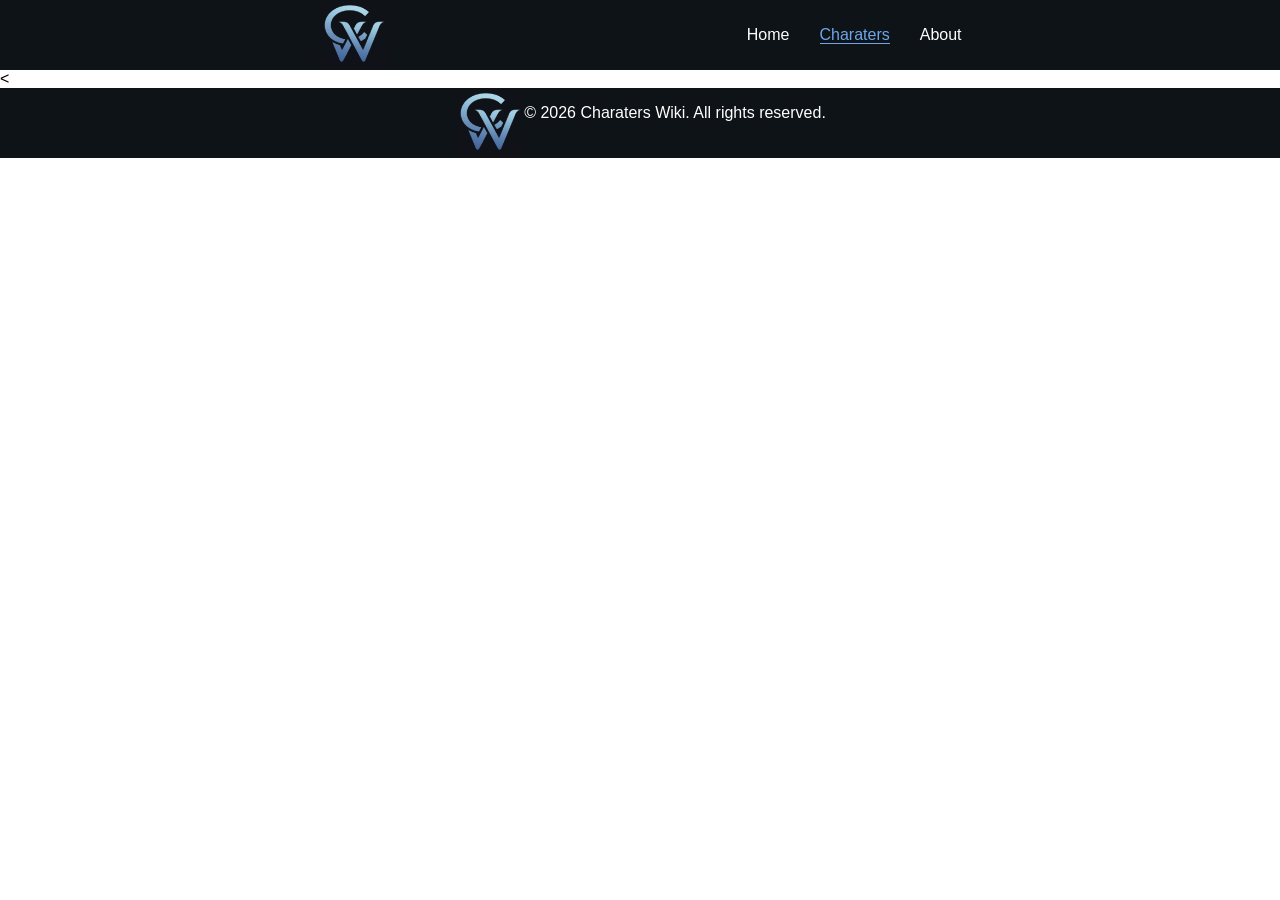
==== charaters.html @ 187168fc "Added Home Page" ====
<!DOCTYPE html>
<html lang="en">

<head>
    <meta charset="UTF-8">
    <meta name="viewport" content="width=device-width, initial-scale=1.0">
    <title>Charaters Wiki</title>
    <link rel="stylesheet" href="style.css">
    <link rel="stylesheet" href="charaters.css">
</head>

<body>
    <header>
        <nav>
            <img src="img/Logo.jpg" id="logo" alt="">
            <ul id="main">

                <li> <a href="index.html">Home</a></li>
                <li> <a href="charaters.html" class="active">Charaters</a></li>
                <li> <a href="index.html#About">About</a></li>

            </ul>

        </nav>

    <section class="search">
        <div> 




        </div>
    <section class="characters">
        <div> 


<



        </div>








         <footer>
        <img src="img/Logo.jpg" id="logo" alt="logo">

        <div>
            <p>&copy; 2026 Charaters Wiki. All rights reserved.</p>
        </div>
    </footer>
</body>

</html>
---- style.css ----
body {
      margin: 0px;
      font-family: 'Lucida Sans', 'Lucida Sans Regular', 'Lucida Grande', 'Lucida Sans Unicode', Geneva, Verdana, sans-serif
  }

  nav {
      display: flex;
      background-color: #0e1318;
      align-items: center;
      justify-content: space-evenly;
      position: sticky;
      top: 0;
  }

  ul#main {
      list-style: none;
      gap: 30px;
      display: flex;

  }


  #logo {
      width: 70px;
  }

  nav a {
      text-decoration: none;
      color: white;
  }

  nav a.active {
      color: #70A5E8;
      border-bottom: 1px solid #70A5E8;
  }

  nav a:hover {
      color: #70A5E8;
      transition: 0.5s;
  }

  .Hero {
      background-image:
          linear-gradient(to bottom, transparent 55%, #14171C 100%),
          url(img/background.jpg);
      height: 100vh;
      background-repeat: no-repeat;
      background-size: cover;

  }

  #Hero-block {
      display: flex;
      flex-direction: column;
      padding-top: 10%;
      padding-left: 10%;
      font-size: 30px;


  }

  #Hero-text {
      color: white;
      font-size: 20px;
  }

  .Hero h1 {
      margin-top: 0px;
      color: white;
      letter-spacing: 3px;

  }

  .Hero h1 span {
      color: #70A5E8;
      display: block;


  }

  .Hero a {
      text-decoration: none;
      color: white;
      border: 1px solid #70A5E8;
      padding: 10px;
      border-radius: 5px;


  }

  .Hero a:hover {
      background-color: #70A5E8;
      color: black;
      transition: 0.5s;

  }

  #Hero-button {
      padding-top: 20px;
  }

  #arrow {
      color: #70A5E8;
  }

  .Hero a:hover #arrow {
      color: black;
      transition: 0.5s;
  }

  section#About hr {
      border: 2px solid #70A5E8;
  }

  section#About {
      background-color: #14171C;
      color: white;
      padding: 50px;
  }

  section#About p {
      color: #B9C2CF;

  }

  footer {
      background-color: #0e1318;
      display: flex;
      justify-content: center;
  }

  footer p {
      color: white;

  }

  html {
      scroll-behavior: smooth;
  }
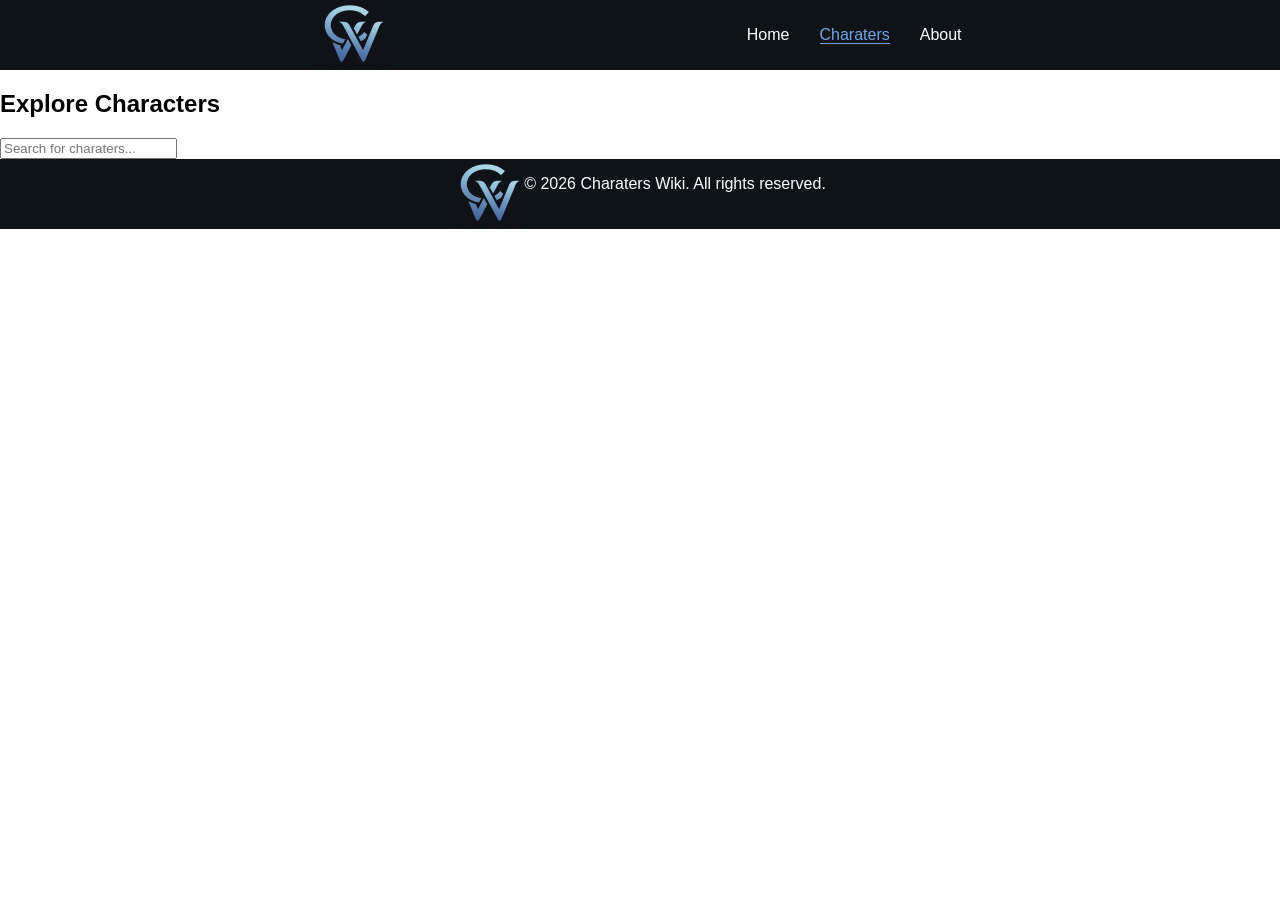
==== commit 7931ad27: "Merge local histories" ====
--- a/charaters.html
+++ b/charaters.html
@@ -25,7 +25,8 @@
 
     <section class="search">
         <div> 
-
+            <h1> Explore Characters </h1>
+            <input type="text" placeholder="Search for charaters..."
 
 
 
@@ -34,7 +35,7 @@
         <div> 
 
 
-<
+
 
 
 
